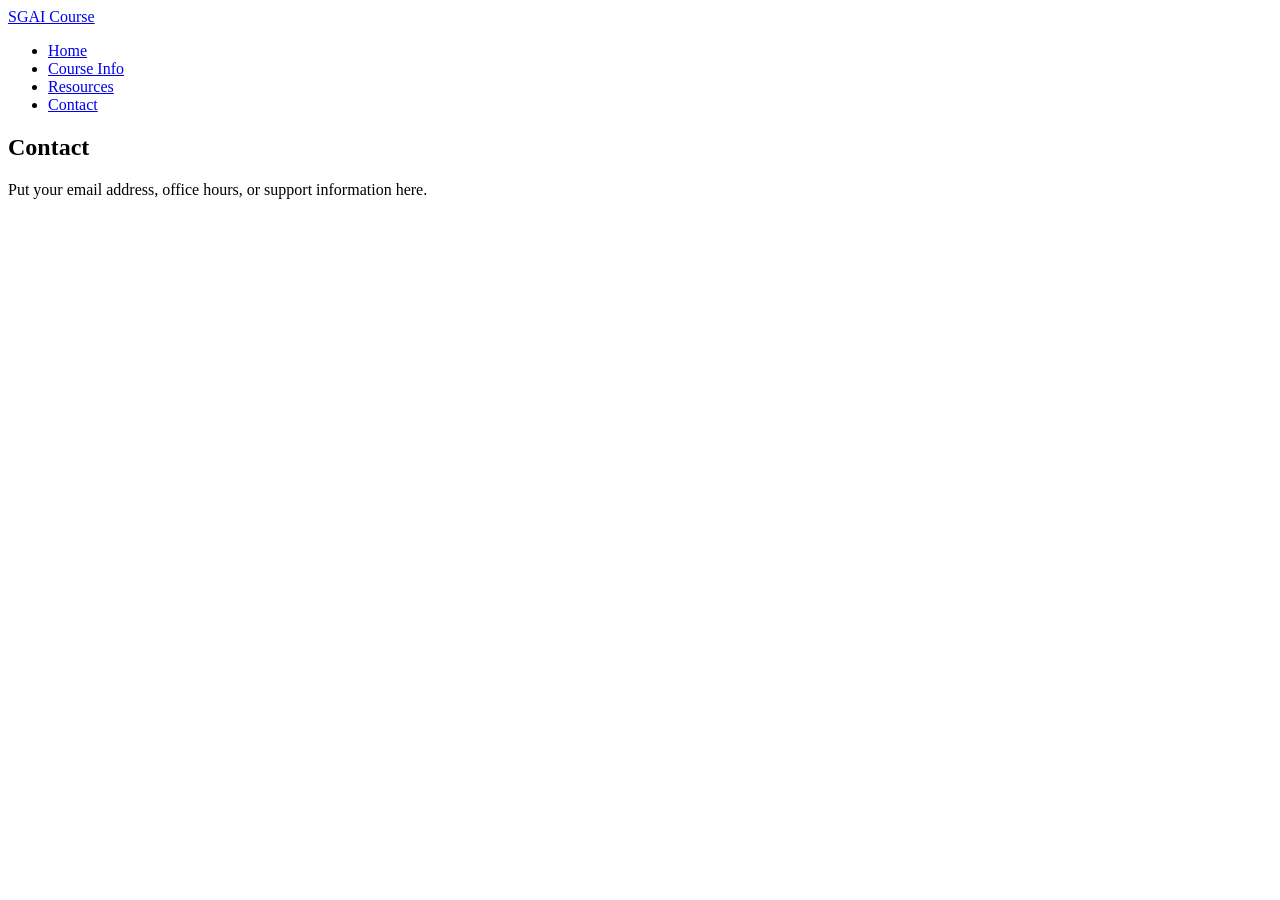
==== pages/contact.html @ 4601228d "pdf test" ====
<!DOCTYPE html>
<html lang="en">
<head>
    <meta charset="UTF-8">
    <meta name="viewport" content="width=device-width, initial-scale=1.0">
    <title>SGAI Course - Contact</title>
    <link rel="stylesheet" href="assets/css/style.css">
</head>
<body>
    <header>
        <nav class="top-nav" aria-label="Primary navigation">
            <a class="brand" href="index.html">SGAI Course</a>
            <ul class="menu">
                <li><a href="index.html">Home</a></li>
                <li><a href="course.html">Course Info</a></li>
                <li><a href="resources.html">Resources</a></li>
                <li><a class="active" href="contact.html">Contact</a></li>
            </ul>
        </nav>
    </header>

    <main>
        <section class="hero">
            <h1>Contact</h1>
            <p>Put your email address, office hours, or support information here.</p>
        </section>
    </main>
</body>
</html>
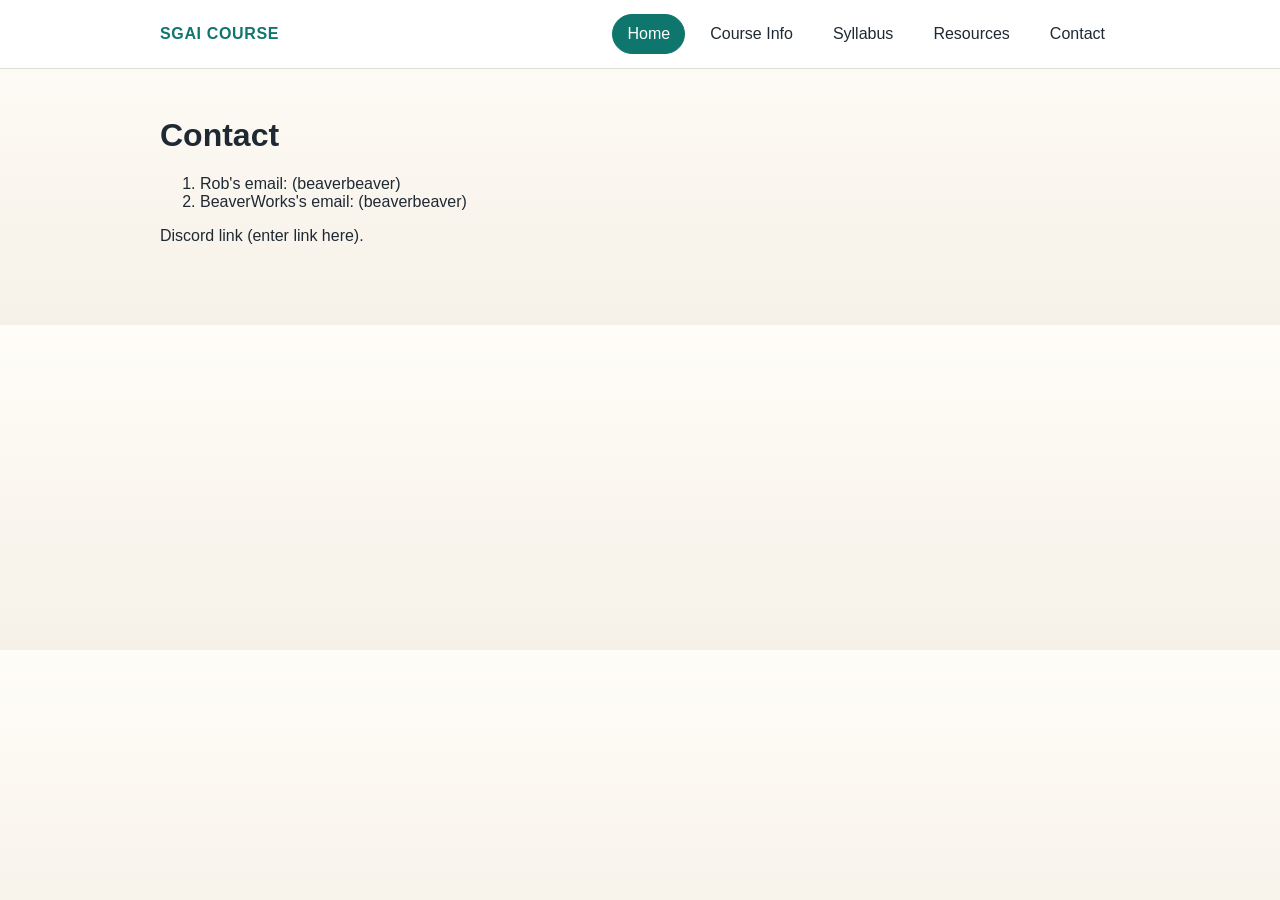
==== commit 2e227549: "more updates" ====
--- a/pages/contact.html
+++ b/pages/contact.html
@@ -4,26 +4,33 @@
     <meta charset="UTF-8">
     <meta name="viewport" content="width=device-width, initial-scale=1.0">
     <title>SGAI Course - Contact</title>
-    <link rel="stylesheet" href="assets/css/style.css">
+    <link rel="stylesheet" href="../assets/css/style.css">
 </head>
 <body>
     <header>
         <nav class="top-nav" aria-label="Primary navigation">
-            <a class="brand" href="index.html">SGAI Course</a>
+            <a class="brand" href="../index.html">SGAI Course</a>
             <ul class="menu">
-                <li><a href="index.html">Home</a></li>
-                <li><a href="course.html">Course Info</a></li>
-                <li><a href="resources.html">Resources</a></li>
-                <li><a class="active" href="contact.html">Contact</a></li>
+                <li><a class="active" href="index.html">Home</a></li>
+                <li><a href="pages/course.html">Course Info</a></li>
+                <li><a href="pages/syllabus.html">Syllabus</a></li>
+
+                <li><a href="pages/resources.html">Resources</a></li>
+                <li><a href="pages/contact.html">Contact</a></li>
             </ul>
         </nav>
     </header>
 
     <main>
-        <section class="hero">
+
             <h1>Contact</h1>
-            <p>Put your email address, office hours, or support information here.</p>
-        </section>
+            <ol>
+                <li>Rob's email: (beaverbeaver)</li>
+                <li>BeaverWorks's email: (beaverbeaver)</li>
+
+            </ol>
+            <p>Discord link (enter link here).</p>
+
     </main>
 </body>
 </html>
--- a/assets/css/style.css
+++ b/assets/css/style.css
@@ -0,0 +1,106 @@
+:root {
+    --bg: #f6f1e8;
+    --panel: #ffffff;
+    --text: #1f2933;
+    --accent: #0f766e;
+    --accent-hover: #115e59;
+    --border: #d8e1dc;
+}
+
+* {
+    box-sizing: border-box;
+}
+
+body {
+    margin: 0;
+    font-family: Arial, Helvetica, sans-serif;
+    background: linear-gradient(180deg, #fffdf8 0%, var(--bg) 100%);
+    color: var(--text);
+}
+
+header {
+    position: sticky;
+    top: 0;
+    z-index: 10;
+    background: rgba(255, 255, 255, 0.92);
+    backdrop-filter: blur(10px);
+    border-bottom: 1px solid var(--border);
+}
+
+.top-nav {
+    max-width: 1000px;
+    margin: 0 auto;
+    padding: 14px 20px;
+    display: flex;
+    align-items: center;
+    justify-content: space-between;
+    gap: 16px;
+}
+
+.brand {
+    font-weight: 700;
+    letter-spacing: 0.04em;
+    text-transform: uppercase;
+    color: var(--accent);
+    text-decoration: none;
+    white-space: nowrap;
+}
+
+.menu {
+    display: flex;
+    flex-wrap: wrap;
+    gap: 10px;
+    margin: 0;
+    padding: 0;
+    list-style: none;
+}
+
+.menu a {
+    display: inline-block;
+    padding: 10px 14px;
+    border-radius: 999px;
+    text-decoration: none;
+    color: var(--text);
+    border: 1px solid transparent;
+    transition: background-color 0.2s ease, color 0.2s ease, border-color 0.2s ease;
+}
+
+.menu a:hover,
+.menu a:focus-visible,
+.menu a.active {
+    background: var(--accent);
+    color: white;
+    border-color: var(--accent);
+    outline: none;
+}
+
+main {
+    max-width: 1000px;
+    margin: 0 auto;
+    padding: 48px 20px 64px;
+}
+
+
+h1,
+h2,
+h3,
+p {
+    margin-top: 0;
+}
+
+.section-title {
+    color: var(--accent);
+}
+
+.page-link {
+    display: inline-block;
+    margin-top: 8px;
+    color: var(--accent);
+    text-decoration: none;
+    font-weight: 700;
+}
+
+.page-link:hover,
+.page-link:focus-visible {
+    color: var(--accent-hover);
+}
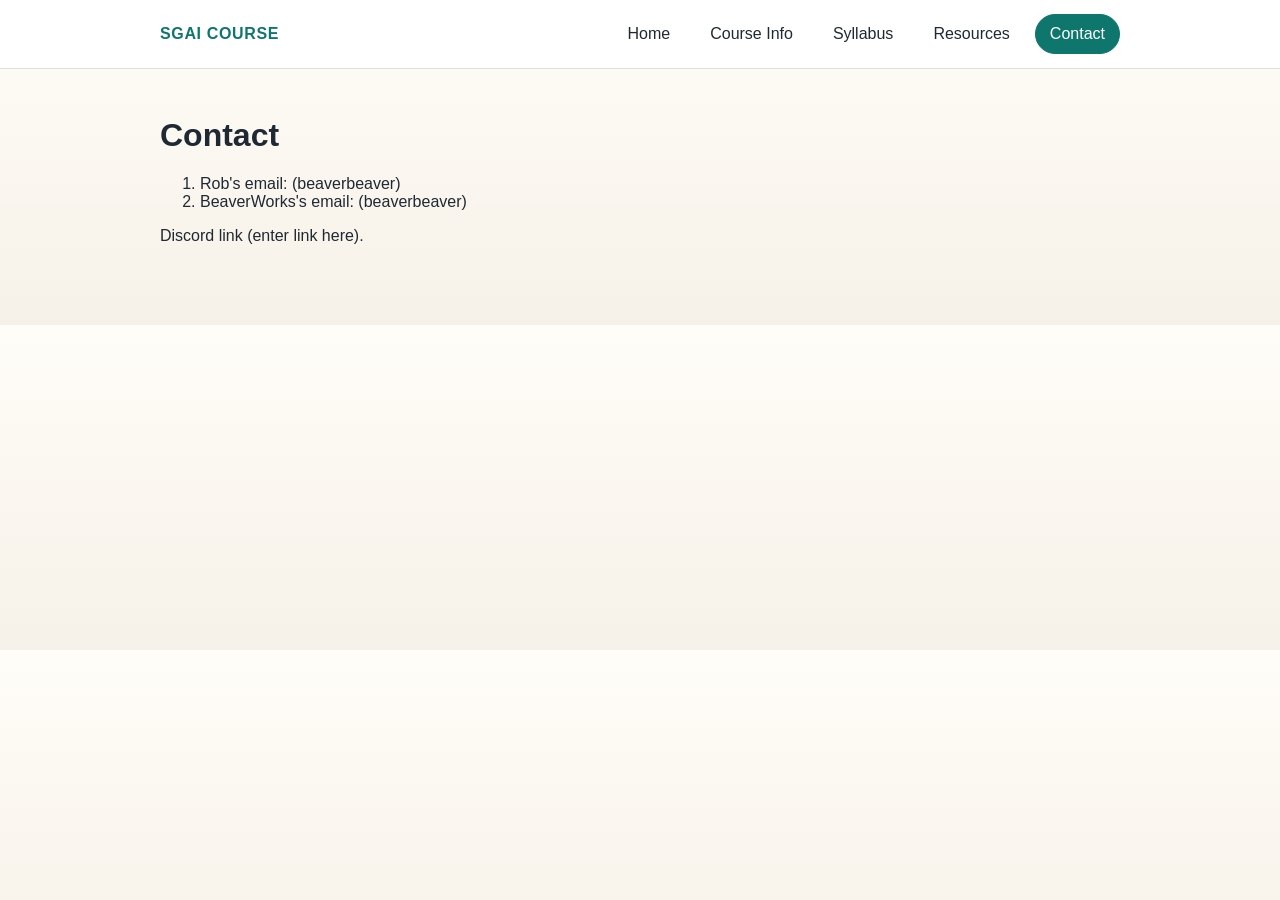
==== commit bc5a7c2c: "fixing template HTML format" ====
--- a/pages/contact.html
+++ b/pages/contact.html
@@ -11,12 +11,11 @@
         <nav class="top-nav" aria-label="Primary navigation">
             <a class="brand" href="../index.html">SGAI Course</a>
             <ul class="menu">
-                <li><a class="active" href="index.html">Home</a></li>
-                <li><a href="pages/course.html">Course Info</a></li>
-                <li><a href="pages/syllabus.html">Syllabus</a></li>
-
-                <li><a href="pages/resources.html">Resources</a></li>
-                <li><a href="pages/contact.html">Contact</a></li>
+                <li><a href="../index.html">Home</a></li>
+                <li><a href="course.html">Course Info</a></li>
+                <li><a href="syllabus.html">Syllabus</a></li>
+                <li><a href="resources.html">Resources</a></li>
+                <li><a class="active" href="contact.html">Contact</a></li>
             </ul>
         </nav>
     </header>
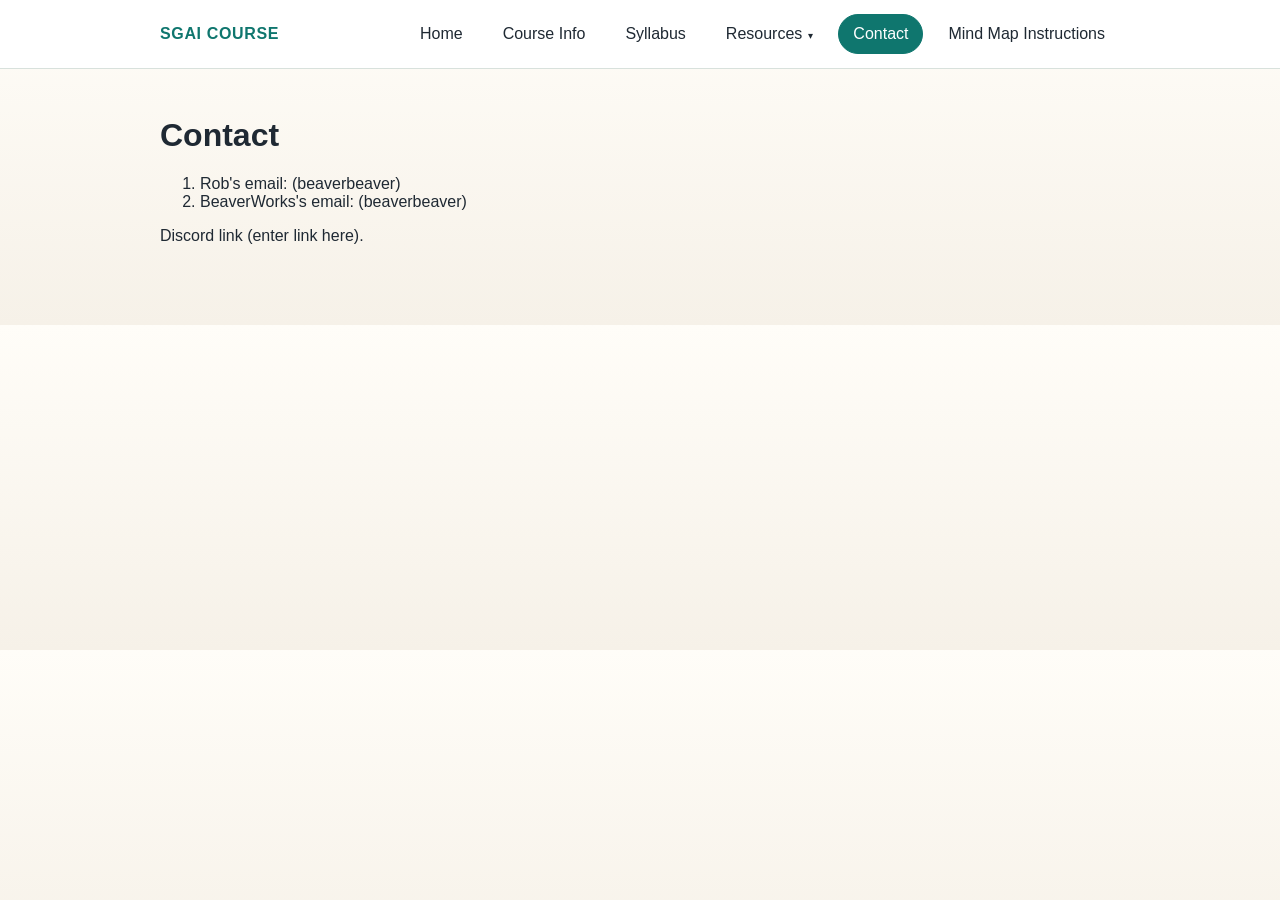
==== commit 74c2ba08: "updated resources page to add dropdown and sub-dropdown menus" ====
--- a/pages/contact.html
+++ b/pages/contact.html
@@ -14,8 +14,25 @@
                 <li><a href="../index.html">Home</a></li>
                 <li><a href="course.html">Course Info</a></li>
                 <li><a href="syllabus.html">Syllabus</a></li>
-                <li><a href="resources.html">Resources</a></li>
+                <li class="has-dropdown">
+                    <a href="resources.html">Resources</a>
+                    <ul class="dropdown">
+                        <li class="has-dropdown">
+                            <a href="#">Weekly Lectures</a>
+                            <ul class="dropdown sub-dropdown">
+                                <li><a href="resourcesSubPages/weeklyLectures/weekOneLecture.html">Week 1 Lectures</a></li>
+                                <li><a href="resourcesSubPages/weeklyLectures/weekTwoLecture.html">Week 2 Lectures</a></li>
+                                <li><a href="resourcesSubPages/weeklyLectures/weekThreeLecture.html">Week 3 Lectures</a></li>
+                                <li><a href="resourcesSubPages/weeklyLectures/weekFourLecture.html">Week 4 Lectures</a></li>
+                            </ul>
+                        </li>
+                        <li><a href="resourcesSubPages/reading.html">Reading</a></li>
+                        <li><a href="resourcesSubPages/tutorials.html">Tutorials</a></li>
+                        <li><a href="quickLinks.html">Quick Links</a></li>
+                    </ul>
+                </li>
                 <li><a class="active" href="contact.html">Contact</a></li>
+                <li><a href="mindmapInstructions.html">Mind Map Instructions</a></li>
             </ul>
         </nav>
     </header>
--- a/assets/css/style.css
+++ b/assets/css/style.css
@@ -103,4 +103,92 @@
 .page-link:hover,
 .page-link:focus-visible {
     color: var(--accent-hover);
+}
+
+
+/* --- Dropdown menus (Resources + nested sub-menus) --- */
+
+.menu li {
+    position: relative;
+}
+
+.dropdown {
+    display: none;
+    position: absolute;
+    top: 100%;
+    left: 0;
+    min-width: 190px;
+    margin: 0;
+    padding: 8px;
+    padding-top: 16px;
+    list-style: none;
+    background: var(--panel);
+    border: 1px solid var(--border);
+    border-radius: 16px;
+    box-shadow: 0 12px 24px rgba(31, 41, 51, 0.12);
+    z-index: 20;
+}
+
+.menu > li.has-dropdown:hover > .dropdown,
+.menu > li.has-dropdown:focus-within > .dropdown {
+    display: block;
+}
+
+.dropdown li {
+    list-style: none;
+}
+
+.dropdown a {
+    display: block;
+    padding: 10px 14px;
+    border-radius: 999px;
+    white-space: nowrap;
+    color: var(--text);
+    text-decoration: none;
+    border: 1px solid transparent;
+    transition: background-color 0.2s ease, color 0.2s ease, border-color 0.2s ease;
+}
+
+.dropdown a:hover,
+.dropdown a:focus-visible {
+    background: var(--accent);
+    color: white;
+    border-color: var(--accent);
+    outline: none;
+}
+
+/* Third-level menu flies out to the right */
+.dropdown .sub-dropdown {
+    top: -8px;
+    left: 100%;
+    padding-left: 16px;
+}
+
+.dropdown li.has-dropdown:hover > .sub-dropdown,
+.dropdown li.has-dropdown:focus-within > .sub-dropdown {
+    display: block;
+}
+
+/* Small arrow hints */
+.menu > li.has-dropdown > a::after {
+    content: "▾";
+    font-size: 0.65em;
+    margin-left: 6px;
+    vertical-align: middle;
+}
+
+.dropdown li.has-dropdown > a::after {
+    content: "▸";
+    float: right;
+    margin-left: 10px;
+    font-size: 0.65em;
+}
+
+.has-dropdown > .dropdown::before {
+    content: "";
+    position: absolute;
+    top: -12px;
+    left: 0;
+    right: 0;
+    height: 12px;
 }
